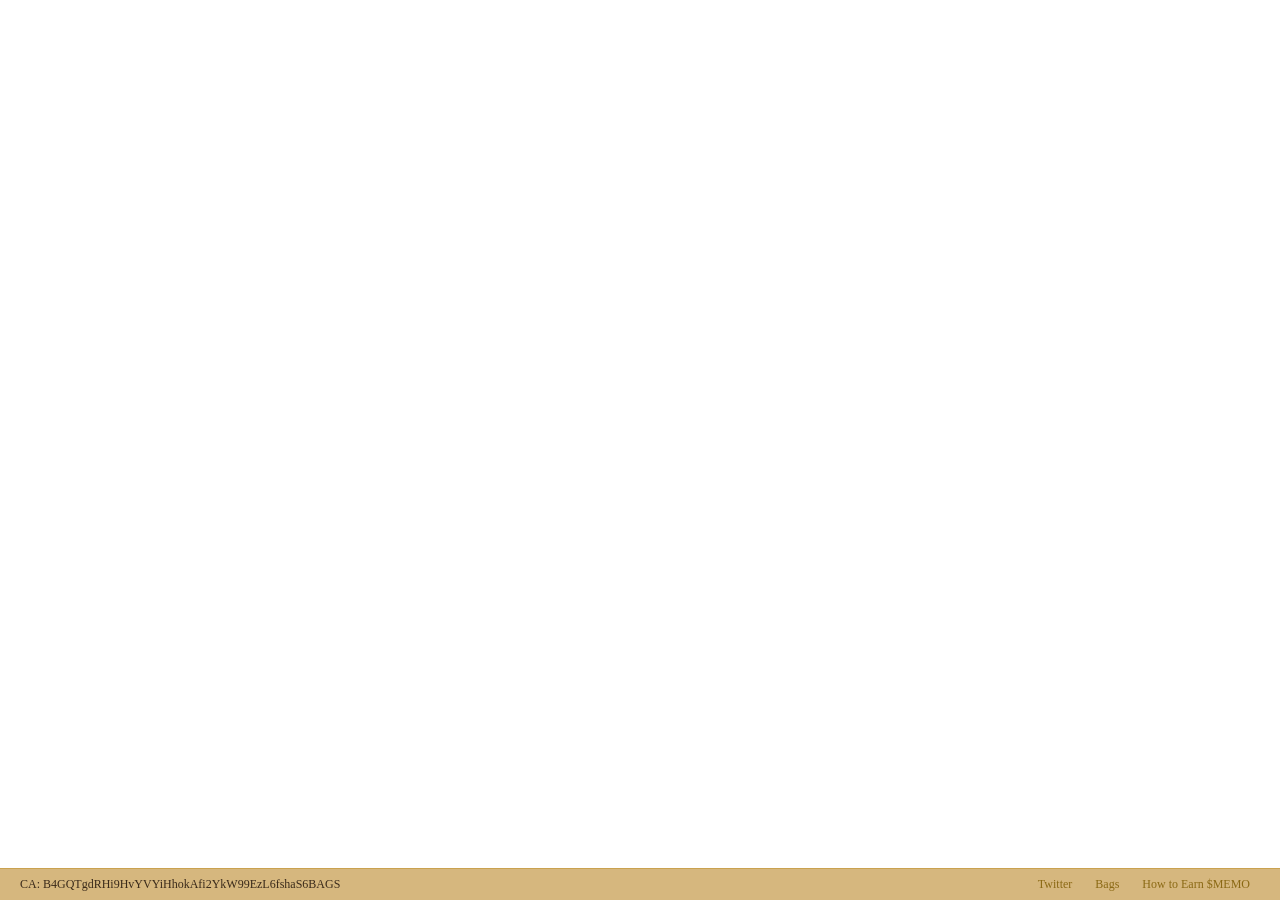
==== game/client/index.html @ e84caf1d "feat: real contract address and Bags links The token is live on Bags, so the CA placeholder and the " ====
<!DOCTYPE html>
<html lang="en">
<head>
    <meta charset="UTF-8"/>
    <meta http-equiv="x-ua-compatible" content="ie=edge"/>
    <meta name="viewport"
          content="width=device-width, initial-scale=1, maximum-scale=1, shrink-to-fit=no, user-scalable=0"/>
    <title>Memeopoly</title>
    <style>
    </style>
    <link href="https://fonts.googleapis.com/css?family=Open+Sans" rel="stylesheet">
    <link rel="stylesheet" href="https://cdnjs.cloudflare.com/ajax/libs/font-awesome/6.5.1/css/all.min.css">
    <link rel="stylesheet" href="style.less">
</head>
<body>
<div id="app"></div>
<script type="module" src="jsx/index.jsx"></script>
<div id="memeopoly-footer" style="position:fixed;bottom:0;left:0;right:0;background:rgba(212,180,120,0.95);color:#3a2a1a;padding:8px 20px;font-size:12px;display:flex;justify-content:space-between;align-items:center;border-top:1px solid rgba(184,134,11,0.4);z-index:1000;">
  <span>CA: B4GQTgdRHi9HvYVYiHhokAfi2YkW99EzL6fshaS6BAGS</span>
  <span>
    <a href="https://x.com/MemeopolyGame" target="_blank" style="color:#8b6914;text-decoration:none;margin:0 10px;">Twitter</a>
    <a href="https://bags.fm/B4GQTgdRHi9HvYVYiHhokAfi2YkW99EzL6fshaS6BAGS" target="_blank" rel="noopener" style="color:#8b6914;text-decoration:none;margin:0 10px;">Bags</a>
    <a href="#" style="color:#8b6914;text-decoration:none;margin:0 10px;">How to Earn $MEMO</a>
  </span>
</div>
</body>
</html>
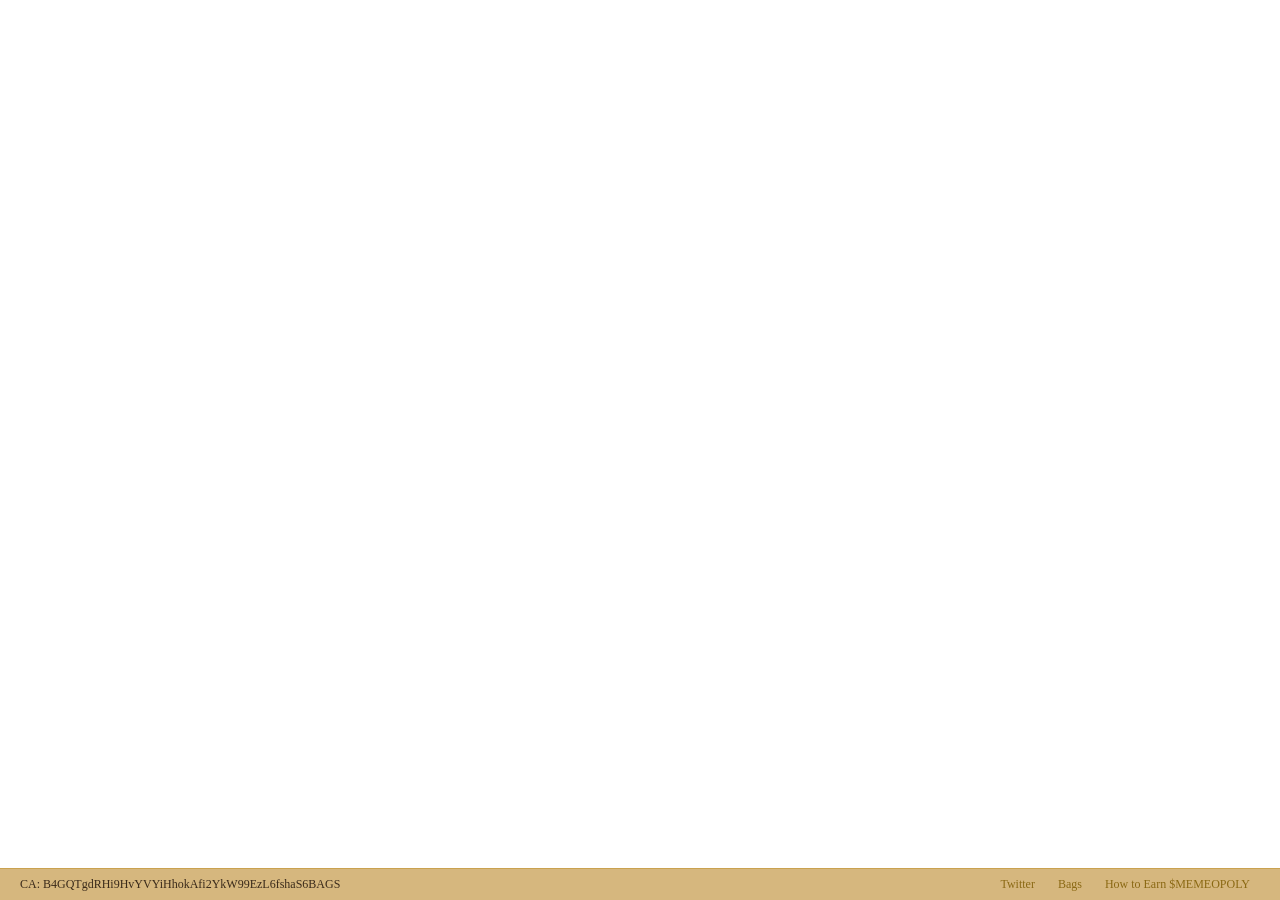
==== commit 93950cfc: "feat: rename $MEMO to $MEMEOPOLY throughout The live token on Bags is $MEMEOPOLY, so the in-game cur" ====
--- a/game/client/index.html
+++ b/game/client/index.html
@@ -20,7 +20,7 @@
   <span>
     <a href="https://x.com/MemeopolyGame" target="_blank" style="color:#8b6914;text-decoration:none;margin:0 10px;">Twitter</a>
     <a href="https://bags.fm/B4GQTgdRHi9HvYVYiHhokAfi2YkW99EzL6fshaS6BAGS" target="_blank" rel="noopener" style="color:#8b6914;text-decoration:none;margin:0 10px;">Bags</a>
-    <a href="#" style="color:#8b6914;text-decoration:none;margin:0 10px;">How to Earn $MEMO</a>
+    <a href="#" style="color:#8b6914;text-decoration:none;margin:0 10px;">How to Earn $MEMEOPOLY</a>
   </span>
 </div>
 </body>
